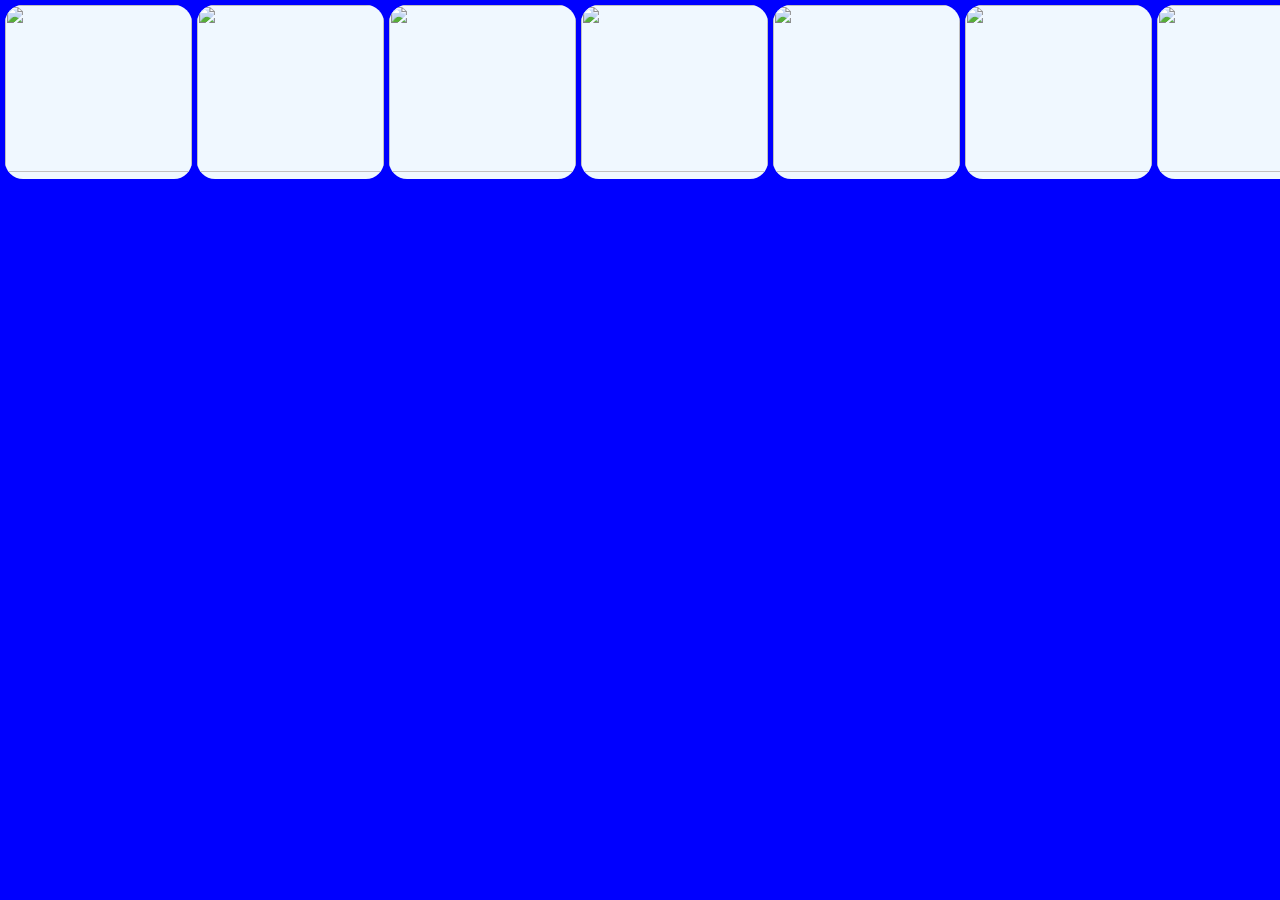
==== static/mockup/index.html @ b4f52904 "frontend stuff" ====
<!DOCTYPE html>
<html>
	<head>
		<title>Mockup</title>
		<script type="text/javascript" src="../mockup/script.js"></script>
		<script type="text/javascript" src="../mockup/names.js"></script>
		<link rel="stylesheet" href="../mockup/styles.css"></style>
	</head>
	<body>
		<div class="layout">
			<div class="board" id="player-board-container">
				<div class="board-item">
					<div class="card">
						<img src="../images/0.jpg"/>
					</div>
				</div>
				<div class="board-item">
					<div class="card">
						<img src="../images/0.jpg"/>
					</div>
				</div>
				<div class="board-item">
					<div class="card">
						<img src="../images/0.jpg"/>
					</div>
				</div>
				<div class="board-item">
					<div class="card">
						<img src="../images/0.jpg"/>
					</div>
				</div>
				<div class="board-item">
					<div class="card">
						<img src="../images/0.jpg"/>
					</div>
				</div>
				<div class="board-item">
					<div class="card">
						<img src="../images/0.jpg"/>
					</div>
				</div>
				<div class="board-item">
					<div class="card">
						<img src="../images/0.jpg"/>
					</div>
				</div>
				<div class="board-item">
					<div class="card">
						<img src="../images/0.jpg"/>
					</div>
				</div>
				<div class="board-item">
					<div class="card">
						<img src="../images/0.jpg"/>
					</div>
				</div>
				<div class="board-item">
					<div class="card">
						<img src="../images/0.jpg"/>
					</div>
				</div>
				<div class="board-item">
					<div class="card">
						<img src="../images/0.jpg"/>
					</div>
				</div>
				<div class="board-item">
					<div class="card">
						<img src="../images/0.jpg"/>
					</div>
				</div>
				<div class="board-item">
					<div class="card">
						<img src="../images/0.jpg"/>
					</div>
				</div>
				<div class="board-item">
					<div class="card">
						<img src="../images/0.jpg"/>
					</div>
				</div>
				<div class="board-item">
					<div class="card">
						<img src="../images/0.jpg"/>
					</div>
				</div>
				<div class="board-item">
					<div class="card">
						<img src="../images/0.jpg"/>
					</div>
				</div>
				<div class="board-item">
					<div class="card">
						<img src="../images/0.jpg"/>
					</div>
				</div>
				<div class="board-item">
					<div class="card">
						<img src="../images/0.jpg"/>
					</div>
				</div>
				<div class="board-item">
					<div class="card">
						<img src="../images/0.jpg"/>
					</div>
				</div>
				<div class="board-item">
					<div class="card">
						<img src="../images/0.jpg"/>
					</div>
				</div>
				<div class="board-item">
					<div class="card">
						<img src="../images/0.jpg"/>
					</div>
				</div>
				<div class="board-item">
					<div class="card">
						<img src="../images/0.jpg"/>
					</div>
				</div>
				<div class="board-item">
					<div class="card">
						<img src="../images/0.jpg"/>
					</div>
				</div>
				<div class="board-item">
					<div class="card">
						<img src="../images/0.jpg"/>
					</div>
				</div>
				<div class="board-item">
					<div class="card">
						<img src="../images/0.jpg"/>
					</div>
				</div>
			</div>
			<div id="side-panel">
				<div class="board" id="other-board-container">
					<div class="board-item">
						<div class="card"></div>
					</div>
					<div class="board-item">
						<div class="card"></div>
					</div>
					<div class="board-item">
						<div class="card"></div>
					</div>
					<div class="board-item">
						<div class="card"></div>
					</div>
					<div class="board-item">
						<div class="card"></div>
					</div>
					<div class="board-item">
						<div class="card"></div>
					</div>
					<div class="board-item">
						<div class="card"></div>
					</div>
					<div class="board-item">
						<div class="card"></div>
					</div>
					<div class="board-item">
						<div class="card"></div>
					</div>
					<div class="board-item">
						<div class="card"></div>
					</div>
					<div class="board-item">
						<div class="card"></div>
					</div>
					<div class="board-item">
						<div class="card"></div>
					</div>
					<div class="board-item">
						<div class="card"></div>
					</div>
					<div class="board-item">
						<div class="card"></div>
					</div>
					<div class="board-item">
						<div class="card"></div>
					</div>
					<div class="board-item">
						<div class="card"></div>
					</div>
					<div class="board-item">
						<div class="card"></div>
					</div>
					<div class="board-item">
						<div class="card"></div>
					</div>
					<div class="board-item">
						<div class="card"></div>
					</div>
					<div class="board-item">
						<div class="card"></div>
					</div>
					<div class="board-item">
						<div class="card"></div>
					</div>
					<div class="board-item">
						<div class="card"></div>
					</div>
					<div class="board-item">
						<div class="card"></div>
					</div>
					<div class="board-item">
						<div class="card"></div>
					</div>
					<div class="board-item">
						<div class="card"></div>
					</div>
				</div>
				<div id="selected-card-container">
					<div id="selected-card">
						<!-- <img id="selected-card-img" src="" alt=""/>
						<label id="selected-card-label">Pending</label> -->
					</div>
				</div>
			</div>
		</div>
	</body>
</html>
---- static/mockup/styles.css ----
body {
    margin: 0;
    background-color: black;
	color: white;
	height: 100vh;
	width: 100vw;
	overflow: hidden;
}

.layout {
	display: flex;
	gap: 2px;
	background-color: white;
	height: 100%;
}

.layout > div {
	text-align: center;
	padding: 5px;
	font-size: 30px;
}

#player-board-container {
	background-color: blue;
	flex: .7 1 auto;
}

#other-board-container {
	background-color: red;
}

#side-panel {
	flex: .3 1 auto;
}

.board {
	display: flex;
	flex-direction: row;
	gap: 5px;
}

/* .board-item {
	max
} */

#selected-card-container {
	background-color: black;
	display: grid;
	place-items: center;
	overflow: hidden;
	max-width: 30%;
}

#selected-card {
	width: 10%;
	aspect-ratio: 496 / 560;
	background-color: rgba(255, 255, 255, 0.5);
}

.card {
	/* aspect-ratio: 496 / 560; */
	border-radius: 2vmin;
	overflow: hidden;
	background-color: aliceblue;
}

.card > img {
	height: 167px;
	width: 187px;
}
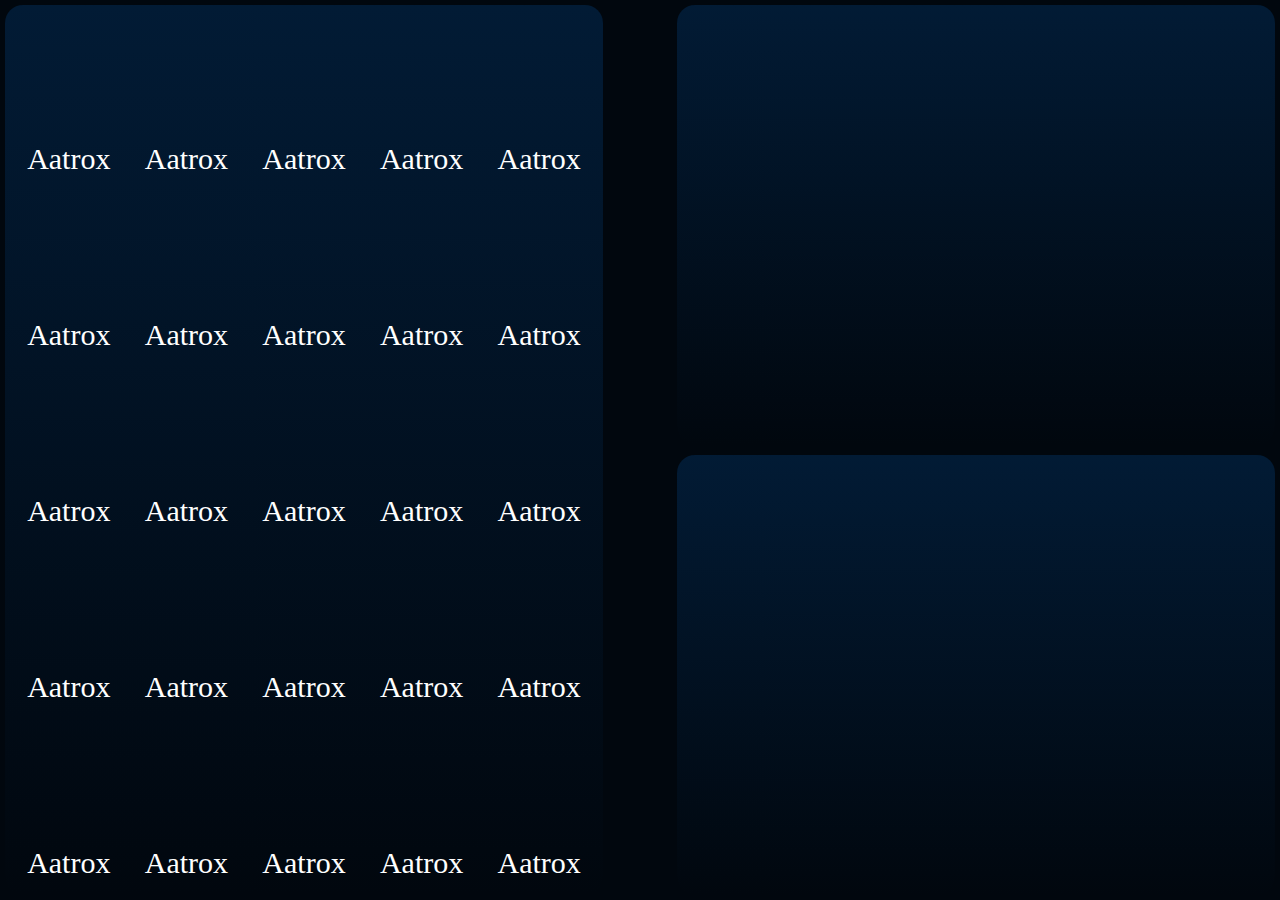
==== commit 657e2dfb: "fix grid" ====
--- a/static/mockup/index.html
+++ b/static/mockup/index.html
@@ -11,213 +11,236 @@
 			<div class="board" id="player-board-container">
 				<div class="board-item">
 					<div class="card">
-						<img src="../images/0.jpg"/>
-					</div>
-				</div>
-				<div class="board-item">
-					<div class="card">
-						<img src="../images/0.jpg"/>
-					</div>
-				</div>
-				<div class="board-item">
-					<div class="card">
-						<img src="../images/0.jpg"/>
-					</div>
-				</div>
-				<div class="board-item">
-					<div class="card">
-						<img src="../images/0.jpg"/>
-					</div>
-				</div>
-				<div class="board-item">
-					<div class="card">
-						<img src="../images/0.jpg"/>
-					</div>
-				</div>
-				<div class="board-item">
-					<div class="card">
-						<img src="../images/0.jpg"/>
-					</div>
-				</div>
-				<div class="board-item">
-					<div class="card">
-						<img src="../images/0.jpg"/>
-					</div>
-				</div>
-				<div class="board-item">
-					<div class="card">
-						<img src="../images/0.jpg"/>
-					</div>
-				</div>
-				<div class="board-item">
-					<div class="card">
-						<img src="../images/0.jpg"/>
-					</div>
-				</div>
-				<div class="board-item">
-					<div class="card">
-						<img src="../images/0.jpg"/>
-					</div>
-				</div>
-				<div class="board-item">
-					<div class="card">
-						<img src="../images/0.jpg"/>
-					</div>
-				</div>
-				<div class="board-item">
-					<div class="card">
-						<img src="../images/0.jpg"/>
-					</div>
-				</div>
-				<div class="board-item">
-					<div class="card">
-						<img src="../images/0.jpg"/>
-					</div>
-				</div>
-				<div class="board-item">
-					<div class="card">
-						<img src="../images/0.jpg"/>
-					</div>
-				</div>
-				<div class="board-item">
-					<div class="card">
-						<img src="../images/0.jpg"/>
-					</div>
-				</div>
-				<div class="board-item">
-					<div class="card">
-						<img src="../images/0.jpg"/>
-					</div>
-				</div>
-				<div class="board-item">
-					<div class="card">
-						<img src="../images/0.jpg"/>
-					</div>
-				</div>
-				<div class="board-item">
-					<div class="card">
-						<img src="../images/0.jpg"/>
-					</div>
-				</div>
-				<div class="board-item">
-					<div class="card">
-						<img src="../images/0.jpg"/>
-					</div>
-				</div>
-				<div class="board-item">
-					<div class="card">
-						<img src="../images/0.jpg"/>
-					</div>
-				</div>
-				<div class="board-item">
-					<div class="card">
-						<img src="../images/0.jpg"/>
-					</div>
-				</div>
-				<div class="board-item">
-					<div class="card">
-						<img src="../images/0.jpg"/>
-					</div>
-				</div>
-				<div class="board-item">
-					<div class="card">
-						<img src="../images/0.jpg"/>
-					</div>
-				</div>
-				<div class="board-item">
-					<div class="card">
-						<img src="../images/0.jpg"/>
-					</div>
-				</div>
-				<div class="board-item">
-					<div class="card">
-						<img src="../images/0.jpg"/>
+						<!-- <img src="../images/0.jpg"/> -->
+						<span class="card-label">Aatrox</span>
+					</div>
+				</div>
+				<div class="board-item">
+					<div class="card">
+						<!-- <img src="../images/0.jpg"/> -->
+						<span class="card-label">Aatrox</span>
+					</div>
+				</div>
+				<div class="board-item">
+					<div class="card">
+						<!-- <img src="../images/0.jpg"/> -->
+						<span class="card-label">Aatrox</span>
+					</div>
+				</div>
+				<div class="board-item">
+					<div class="card">
+						<!-- <img src="../images/0.jpg"/> -->
+						<span class="card-label">Aatrox</span>
+					</div>
+				</div>
+				<div class="board-item">
+					<div class="card">
+						<!-- <img src="../images/0.jpg"/> -->
+						<span class="card-label">Aatrox</span>
+					</div>
+				</div>
+				<div class="board-item">
+					<div class="card">
+						<!-- <img src="../images/0.jpg"/> -->
+						<span class="card-label">Aatrox</span>
+					</div>
+				</div>
+				<div class="board-item">
+					<div class="card">
+						<!-- <img src="../images/0.jpg"/> -->
+						<span class="card-label">Aatrox</span>
+					</div>
+				</div>
+				<div class="board-item">
+					<div class="card">
+						<!-- <img src="../images/0.jpg"/> -->
+						<span class="card-label">Aatrox</span>
+					</div>
+				</div>
+				<div class="board-item">
+					<div class="card">
+						<!-- <img src="../images/0.jpg"/> -->
+						<span class="card-label">Aatrox</span>
+					</div>
+				</div>
+				<div class="board-item">
+					<div class="card">
+						<!-- <img src="../images/0.jpg"/> -->
+						<span class="card-label">Aatrox</span>
+					</div>
+				</div>
+				<div class="board-item">
+					<div class="card">
+						<!-- <img src="../images/0.jpg"/> -->
+						<span class="card-label">Aatrox</span>
+					</div>
+				</div>
+				<div class="board-item">
+					<div class="card">
+						<!-- <img src="../images/0.jpg"/> -->
+						<span class="card-label">Aatrox</span>
+					</div>
+				</div>
+				<div class="board-item">
+					<div class="card">
+						<!-- <img src="../images/0.jpg"/> -->
+						<span class="card-label">Aatrox</span>
+					</div>
+				</div>
+				<div class="board-item">
+					<div class="card">
+						<!-- <img src="../images/0.jpg"/> -->
+						<span class="card-label">Aatrox</span>
+					</div>
+				</div>
+				<div class="board-item">
+					<div class="card">
+						<!-- <img src="../images/0.jpg"/> -->
+						<span class="card-label">Aatrox</span>
+					</div>
+				</div>
+				<div class="board-item">
+					<div class="card">
+						<!-- <img src="../images/0.jpg"/> -->
+						<span class="card-label">Aatrox</span>
+					</div>
+				</div>
+				<div class="board-item">
+					<div class="card">
+						<!-- <img src="../images/0.jpg"/> -->
+						<span class="card-label">Aatrox</span>
+					</div>
+				</div>
+				<div class="board-item">
+					<div class="card">
+						<!-- <img src="../images/0.jpg"/> -->
+						<span class="card-label">Aatrox</span>
+					</div>
+				</div>
+				<div class="board-item">
+					<div class="card">
+						<!-- <img src="../images/0.jpg"/> -->
+						<span class="card-label">Aatrox</span>
+					</div>
+				</div>
+				<div class="board-item">
+					<div class="card">
+						<!-- <img src="../images/0.jpg"/> -->
+						<span class="card-label">Aatrox</span>
+					</div>
+				</div>
+				<div class="board-item">
+					<div class="card">
+						<!-- <img src="../images/0.jpg"/> -->
+						<span class="card-label">Aatrox</span>
+					</div>
+				</div>
+				<div class="board-item">
+					<div class="card">
+						<!-- <img src="../images/0.jpg"/> -->
+						<span class="card-label">Aatrox</span>
+					</div>
+				</div>
+				<div class="board-item">
+					<div class="card">
+						<!-- <img src="../images/0.jpg"/> -->
+						<span class="card-label">Aatrox</span>
+					</div>
+				</div>
+				<div class="board-item">
+					<div class="card">
+						<!-- <img src="../images/0.jpg"/> -->
+						<span class="card-label">Aatrox</span>
+					</div>
+				</div>
+				<div class="board-item">
+					<div class="card">
+						<!-- <img src="../images/0.jpg"/> -->
+						<span class="card-label">Aatrox</span>
 					</div>
 				</div>
 			</div>
-			<div id="side-panel">
-				<div class="board" id="other-board-container">
-					<div class="board-item">
-						<div class="card"></div>
-					</div>
-					<div class="board-item">
-						<div class="card"></div>
-					</div>
-					<div class="board-item">
-						<div class="card"></div>
-					</div>
-					<div class="board-item">
-						<div class="card"></div>
-					</div>
-					<div class="board-item">
-						<div class="card"></div>
-					</div>
-					<div class="board-item">
-						<div class="card"></div>
-					</div>
-					<div class="board-item">
-						<div class="card"></div>
-					</div>
-					<div class="board-item">
-						<div class="card"></div>
-					</div>
-					<div class="board-item">
-						<div class="card"></div>
-					</div>
-					<div class="board-item">
-						<div class="card"></div>
-					</div>
-					<div class="board-item">
-						<div class="card"></div>
-					</div>
-					<div class="board-item">
-						<div class="card"></div>
-					</div>
-					<div class="board-item">
-						<div class="card"></div>
-					</div>
-					<div class="board-item">
-						<div class="card"></div>
-					</div>
-					<div class="board-item">
-						<div class="card"></div>
-					</div>
-					<div class="board-item">
-						<div class="card"></div>
-					</div>
-					<div class="board-item">
-						<div class="card"></div>
-					</div>
-					<div class="board-item">
-						<div class="card"></div>
-					</div>
-					<div class="board-item">
-						<div class="card"></div>
-					</div>
-					<div class="board-item">
-						<div class="card"></div>
-					</div>
-					<div class="board-item">
-						<div class="card"></div>
-					</div>
-					<div class="board-item">
-						<div class="card"></div>
-					</div>
-					<div class="board-item">
-						<div class="card"></div>
-					</div>
-					<div class="board-item">
-						<div class="card"></div>
-					</div>
-					<div class="board-item">
-						<div class="card"></div>
-					</div>
-				</div>
-				<div id="selected-card-container">
-					<div id="selected-card">
-						<!-- <img id="selected-card-img" src="" alt=""/>
-						<label id="selected-card-label">Pending</label> -->
-					</div>
+			<div class="board" id="other-board-container">
+				<div class="board-item">
+					<div class="card"></div>
+				</div>
+				<div class="board-item">
+					<div class="card"></div>
+				</div>
+				<div class="board-item">
+					<div class="card"></div>
+				</div>
+				<div class="board-item">
+					<div class="card"></div>
+				</div>
+				<div class="board-item">
+					<div class="card"></div>
+				</div>
+				<div class="board-item">
+					<div class="card"></div>
+				</div>
+				<div class="board-item">
+					<div class="card"></div>
+				</div>
+				<div class="board-item">
+					<div class="card"></div>
+				</div>
+				<div class="board-item">
+					<div class="card"></div>
+				</div>
+				<div class="board-item">
+					<div class="card"></div>
+				</div>
+				<div class="board-item">
+					<div class="card"></div>
+				</div>
+				<div class="board-item">
+					<div class="card"></div>
+				</div>
+				<div class="board-item">
+					<div class="card"></div>
+				</div>
+				<div class="board-item">
+					<div class="card"></div>
+				</div>
+				<div class="board-item">
+					<div class="card"></div>
+				</div>
+				<div class="board-item">
+					<div class="card"></div>
+				</div>
+				<div class="board-item">
+					<div class="card"></div>
+				</div>
+				<div class="board-item">
+					<div class="card"></div>
+				</div>
+				<div class="board-item">
+					<div class="card"></div>
+				</div>
+				<div class="board-item">
+					<div class="card"></div>
+				</div>
+				<div class="board-item">
+					<div class="card"></div>
+				</div>
+				<div class="board-item">
+					<div class="card"></div>
+				</div>
+				<div class="board-item">
+					<div class="card"></div>
+				</div>
+				<div class="board-item">
+					<div class="card"></div>
+				</div>
+				<div class="board-item">
+					<div class="card"></div>
+				</div>
+			</div>
+			<div id="selected-card-container">
+				<div id="selected-card">
+					<!-- <img id="selected-card-img" src="" alt=""/>
+					<label id="selected-card-label">Pending</label> -->
 				</div>
 			</div>
 		</div>
--- a/static/mockup/styles.css
+++ b/static/mockup/styles.css
@@ -1,6 +1,6 @@
 body {
-    margin: 0;
-    background-color: black;
+	margin: 0;
+	background-color: #01070e;
 	color: white;
 	height: 100vh;
 	width: 100vw;
@@ -8,25 +8,38 @@
 }
 
 .layout {
-	display: flex;
-	gap: 2px;
-	background-color: white;
+	display: grid;
+	background-color: #01070e;
 	height: 100%;
+	grid-template-areas:
+		"player-board-container other-board-container"
+		"player-board-container selected-card-container";
+	grid-template-columns: 1fr 1fr;
+	grid-template-rows: 1fr 1fr;
+	column-gap: 5%;
 }
 
-.layout > div {
+.layout>div {
 	text-align: center;
-	padding: 5px;
 	font-size: 30px;
 }
 
 #player-board-container {
-	background-color: blue;
+	grid-area: player-board-container;
+	background-color: black;
 	flex: .7 1 auto;
+	padding: 5px;
+	background-image: linear-gradient(#021b35, #01070e);
+	border-radius: 2vmin;
+	margin: 5px;
 }
 
 #other-board-container {
-	background-color: red;
+	grid-area: other-board-container;
+	background-color: black;
+	background-image: linear-gradient(#021b35, #01070e);
+	border-radius: 2vmin;
+	margin: 5px;
 }
 
 #side-panel {
@@ -34,37 +47,55 @@
 }
 
 .board {
-	display: flex;
-	flex-direction: row;
-	gap: 5px;
+	display: grid;
+	grid-template-columns: repeat(5, minmax(calc(37vw / 5), 1fr));
+	place-items: center;
 }
 
-/* .board-item {
-	max
-} */
+.board-item {
+	width: calc(37vw / 5);
+	height: calc(100% - 10px);
+}
 
 #selected-card-container {
+	grid-area: selected-card-container;
 	background-color: black;
 	display: grid;
 	place-items: center;
-	overflow: hidden;
-	max-width: 30%;
+	overflow: auto;
+	background-image: linear-gradient(#021b35, #01070e);
+	/* border: 2px solid rgb(82, 79, 79); */
+	border-radius: 2vmin;
+	margin: 5px;
 }
 
 #selected-card {
-	width: 10%;
-	aspect-ratio: 496 / 560;
 	background-color: rgba(255, 255, 255, 0.5);
 }
 
 .card {
-	/* aspect-ratio: 496 / 560; */
+	position: relative;
 	border-radius: 2vmin;
 	overflow: hidden;
-	background-color: aliceblue;
+	width: 100%;
+	height: 100%;
+	cursor: pointer;
+	transition: transform .5s;
+	background-image: url('../images/0.jpg');
+	background-size: 100% 100%;
 }
 
-.card > img {
-	height: 167px;
-	width: 187px;
+.card:hover {
+	transform: scale(1.1, 1.1);
 }
+
+.card>img {
+	width: 100%;
+}
+
+.card>span {
+	position: absolute;
+	left: 0px;
+	right: 0px;
+	bottom: 5px;
+}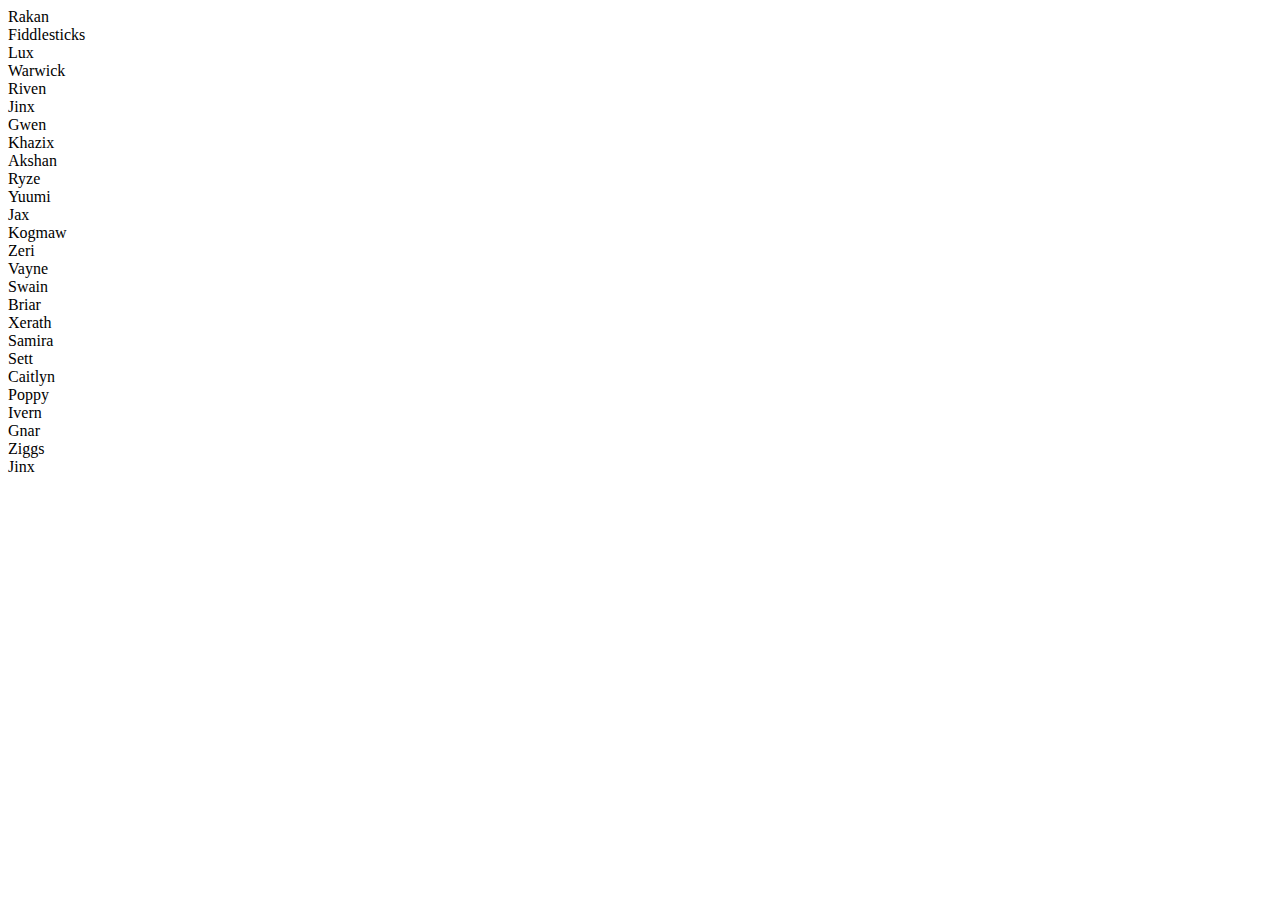
==== commit 9de17fba: "working front" ====
--- a/static/mockup/index.html
+++ b/static/mockup/index.html
@@ -1,247 +1,145 @@
 <!DOCTYPE html>
-<html>
+<html lang="en">
 	<head>
-		<title>Mockup</title>
+		<title>Guess Who</title>
 		<script type="text/javascript" src="../mockup/script.js"></script>
 		<script type="text/javascript" src="../mockup/names.js"></script>
 		<link rel="stylesheet" href="../mockup/styles.css"></style>
 	</head>
 	<body>
-		<div class="layout">
-			<div class="board" id="player-board-container">
-				<div class="board-item">
-					<div class="card">
-						<!-- <img src="../images/0.jpg"/> -->
-						<span class="card-label">Aatrox</span>
-					</div>
-				</div>
-				<div class="board-item">
-					<div class="card">
-						<!-- <img src="../images/0.jpg"/> -->
-						<span class="card-label">Aatrox</span>
-					</div>
-				</div>
-				<div class="board-item">
-					<div class="card">
-						<!-- <img src="../images/0.jpg"/> -->
-						<span class="card-label">Aatrox</span>
-					</div>
-				</div>
-				<div class="board-item">
-					<div class="card">
-						<!-- <img src="../images/0.jpg"/> -->
-						<span class="card-label">Aatrox</span>
-					</div>
-				</div>
-				<div class="board-item">
-					<div class="card">
-						<!-- <img src="../images/0.jpg"/> -->
-						<span class="card-label">Aatrox</span>
-					</div>
-				</div>
-				<div class="board-item">
-					<div class="card">
-						<!-- <img src="../images/0.jpg"/> -->
-						<span class="card-label">Aatrox</span>
-					</div>
-				</div>
-				<div class="board-item">
-					<div class="card">
-						<!-- <img src="../images/0.jpg"/> -->
-						<span class="card-label">Aatrox</span>
-					</div>
-				</div>
-				<div class="board-item">
-					<div class="card">
-						<!-- <img src="../images/0.jpg"/> -->
-						<span class="card-label">Aatrox</span>
-					</div>
-				</div>
-				<div class="board-item">
-					<div class="card">
-						<!-- <img src="../images/0.jpg"/> -->
-						<span class="card-label">Aatrox</span>
-					</div>
-				</div>
-				<div class="board-item">
-					<div class="card">
-						<!-- <img src="../images/0.jpg"/> -->
-						<span class="card-label">Aatrox</span>
-					</div>
-				</div>
-				<div class="board-item">
-					<div class="card">
-						<!-- <img src="../images/0.jpg"/> -->
-						<span class="card-label">Aatrox</span>
-					</div>
-				</div>
-				<div class="board-item">
-					<div class="card">
-						<!-- <img src="../images/0.jpg"/> -->
-						<span class="card-label">Aatrox</span>
-					</div>
-				</div>
-				<div class="board-item">
-					<div class="card">
-						<!-- <img src="../images/0.jpg"/> -->
-						<span class="card-label">Aatrox</span>
-					</div>
-				</div>
-				<div class="board-item">
-					<div class="card">
-						<!-- <img src="../images/0.jpg"/> -->
-						<span class="card-label">Aatrox</span>
-					</div>
-				</div>
-				<div class="board-item">
-					<div class="card">
-						<!-- <img src="../images/0.jpg"/> -->
-						<span class="card-label">Aatrox</span>
-					</div>
-				</div>
-				<div class="board-item">
-					<div class="card">
-						<!-- <img src="../images/0.jpg"/> -->
-						<span class="card-label">Aatrox</span>
-					</div>
-				</div>
-				<div class="board-item">
-					<div class="card">
-						<!-- <img src="../images/0.jpg"/> -->
-						<span class="card-label">Aatrox</span>
-					</div>
-				</div>
-				<div class="board-item">
-					<div class="card">
-						<!-- <img src="../images/0.jpg"/> -->
-						<span class="card-label">Aatrox</span>
-					</div>
-				</div>
-				<div class="board-item">
-					<div class="card">
-						<!-- <img src="../images/0.jpg"/> -->
-						<span class="card-label">Aatrox</span>
-					</div>
-				</div>
-				<div class="board-item">
-					<div class="card">
-						<!-- <img src="../images/0.jpg"/> -->
-						<span class="card-label">Aatrox</span>
-					</div>
-				</div>
-				<div class="board-item">
-					<div class="card">
-						<!-- <img src="../images/0.jpg"/> -->
-						<span class="card-label">Aatrox</span>
-					</div>
-				</div>
-				<div class="board-item">
-					<div class="card">
-						<!-- <img src="../images/0.jpg"/> -->
-						<span class="card-label">Aatrox</span>
-					</div>
-				</div>
-				<div class="board-item">
-					<div class="card">
-						<!-- <img src="../images/0.jpg"/> -->
-						<span class="card-label">Aatrox</span>
-					</div>
-				</div>
-				<div class="board-item">
-					<div class="card">
-						<!-- <img src="../images/0.jpg"/> -->
-						<span class="card-label">Aatrox</span>
-					</div>
-				</div>
-				<div class="board-item">
-					<div class="card">
-						<!-- <img src="../images/0.jpg"/> -->
-						<span class="card-label">Aatrox</span>
-					</div>
-				</div>
-			</div>
-			<div class="board" id="other-board-container">
+		<div id="layout">
+			<div id="player-board">
 				<div class="board-item">
 					<div class="card"></div>
+					<span class="card-label">Pending</span>
 				</div>
 				<div class="board-item">
 					<div class="card"></div>
+					<span class="card-label">Pending</span>
 				</div>
 				<div class="board-item">
 					<div class="card"></div>
+					<span class="card-label">Pending</span>
 				</div>
 				<div class="board-item">
 					<div class="card"></div>
+					<span class="card-label">Pending</span>
 				</div>
 				<div class="board-item">
 					<div class="card"></div>
+					<span class="card-label">Pending</span>
 				</div>
 				<div class="board-item">
 					<div class="card"></div>
+					<span class="card-label">Pending</span>
 				</div>
 				<div class="board-item">
 					<div class="card"></div>
+					<span class="card-label">Pending</span>
 				</div>
 				<div class="board-item">
 					<div class="card"></div>
+					<span class="card-label">Pending</span>
 				</div>
 				<div class="board-item">
 					<div class="card"></div>
+					<span class="card-label">Pending</span>
 				</div>
 				<div class="board-item">
 					<div class="card"></div>
+					<span class="card-label">Pending</span>
 				</div>
 				<div class="board-item">
 					<div class="card"></div>
+					<span class="card-label">Pending</span>
 				</div>
 				<div class="board-item">
 					<div class="card"></div>
+					<span class="card-label">Pending</span>
 				</div>
 				<div class="board-item">
 					<div class="card"></div>
+					<span class="card-label">Pending</span>
 				</div>
 				<div class="board-item">
 					<div class="card"></div>
+					<span class="card-label">Pending</span>
 				</div>
 				<div class="board-item">
 					<div class="card"></div>
+					<span class="card-label">Pending</span>
 				</div>
 				<div class="board-item">
 					<div class="card"></div>
+					<span class="card-label">Pending</span>
 				</div>
 				<div class="board-item">
 					<div class="card"></div>
+					<span class="card-label">Pending</span>
 				</div>
 				<div class="board-item">
 					<div class="card"></div>
+					<span class="card-label">Pending</span>
 				</div>
 				<div class="board-item">
 					<div class="card"></div>
+					<span class="card-label">Pending</span>
 				</div>
 				<div class="board-item">
 					<div class="card"></div>
+					<span class="card-label">Pending</span>
 				</div>
 				<div class="board-item">
 					<div class="card"></div>
+					<span class="card-label">Pending</span>
 				</div>
 				<div class="board-item">
 					<div class="card"></div>
+					<span class="card-label">Pending</span>
 				</div>
 				<div class="board-item">
 					<div class="card"></div>
+					<span class="card-label">Pending</span>
 				</div>
 				<div class="board-item">
 					<div class="card"></div>
+					<span class="card-label">Pending</span>
 				</div>
 				<div class="board-item">
 					<div class="card"></div>
+					<span class="card-label">Pending</span>
 				</div>
 			</div>
+			<div id="other-board">
+				<div class="other-card"></div>
+				<div class="other-card"></div>
+				<div class="other-card"></div>
+				<div class="other-card"></div>
+				<div class="other-card"></div>
+				<div class="other-card"></div>
+				<div class="other-card"></div>
+				<div class="other-card"></div>
+				<div class="other-card"></div>
+				<div class="other-card"></div>
+				<div class="other-card"></div>
+				<div class="other-card"></div>
+				<div class="other-card"></div>
+				<div class="other-card"></div>
+				<div class="other-card"></div>
+				<div class="other-card"></div>
+				<div class="other-card"></div>
+				<div class="other-card"></div>
+				<div class="other-card"></div>
+				<div class="other-card"></div>
+				<div class="other-card"></div>
+				<div class="other-card"></div>
+				<div class="other-card"></div>
+				<div class="other-card"></div>
+				<div class="other-card"></div>
+			</div>
 			<div id="selected-card-container">
-				<div id="selected-card">
-					<!-- <img id="selected-card-img" src="" alt=""/>
-					<label id="selected-card-label">Pending</label> -->
-				</div>
+				<div id="selected-card"></div>
+				<span id="selected-card-label">Pending</span>
 			</div>
 		</div>
 	</body>
